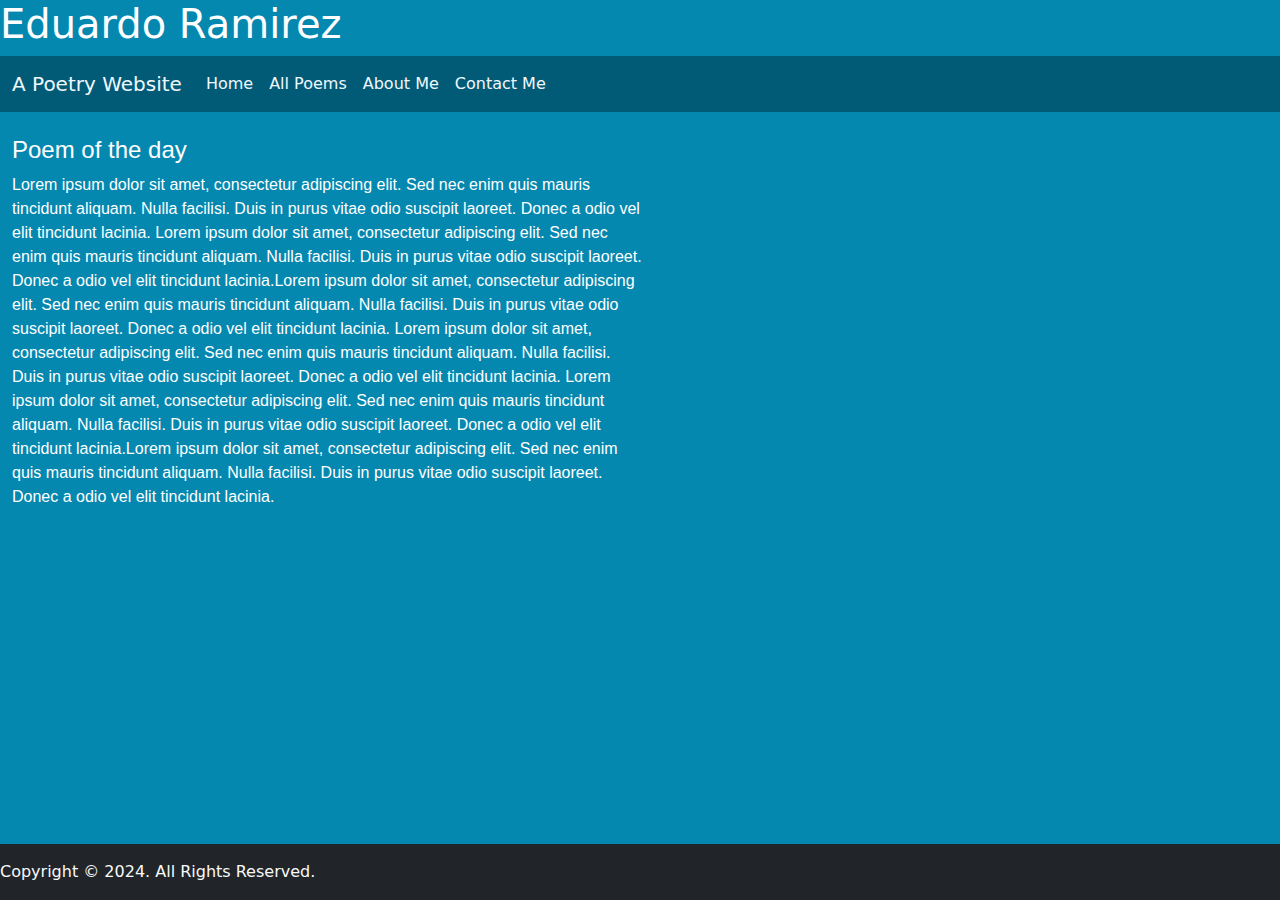
==== index.html @ cf09dfef "Update and rename Index.html to index.html" ====
<!DOCTYPE html>
<html lang="eng">
    <head>
        <meta charset="utf-8">
        <meta name="viewport" content="device-width, initial-scale=1">
        <title> My Bootstrap Page </title>
        <link href="https://cdn.jsdelivr.net/npm/bootstrap@5.3.3/dist/css/bootstrap.min.css" rel="stylesheet" integrity="sha384-QWTKZyjpPEjISv5WaRU9OFeRpok6YctnYmDr5pNlyT2bRjXh0JMhjY6hW+ALEwIH" crossorigin="anonymous">
        <link href="Style.css" rel="stylesheet">
    </head>
    <body>
        <header>
            <h1>Eduardo Ramirez</h1>
        </header>
        <nav class="navbar navbar-expand-md bg-body-tertiary">
            <div class="container-fluid">
              <a class="navbar-brand" href="#">A Poetry Website</a>
              <button class="navbar-toggler" type="button" data-bs-toggle="collapse" data-bs-target="#navbarNavAltMarkup" aria-controls="navbarNavAltMarkup" aria-expanded="false" aria-label="Toggle navigation">
                <span class="navbar-toggler-icon"></span>
              </button>
              <div class="collapse navbar-collapse" id="navbarNavAltMarkup">
                <div class="navbar-nav">
                  <a class="nav-link active" aria-current="page" href="#">Home</a>
                  <a class="nav-link" href="#">All Poems</a>
                  <a class="nav-link" href="#">About Me</a>
                  <a class="nav-link" href="#">Contact Me</a>
                </div>
              </div>
            </div>
          </nav>
          <br>


          <main>
            <div class="container">
                <div class="row">
                    <div class="col-md-11"><h4>Poem of the day</h4> 
                        <p>
                            Lorem ipsum dolor sit amet, consectetur adipiscing elit. 
                            Sed nec enim quis mauris tincidunt aliquam. 
                            Nulla facilisi. 
                            Duis in purus vitae odio suscipit laoreet. 
                            Donec a odio vel elit tincidunt lacinia. Lorem ipsum dolor sit amet, consectetur adipiscing elit. 
                            Sed nec enim quis mauris tincidunt aliquam. 
                            Nulla facilisi. 
                            Duis in purus vitae odio suscipit laoreet. 
                            Donec a odio vel elit tincidunt lacinia.Lorem ipsum dolor sit amet, consectetur adipiscing elit. 
                            Sed nec enim quis mauris tincidunt aliquam. 
                            Nulla facilisi. 
                            Duis in purus vitae odio suscipit laoreet. 
                            Donec a odio vel elit tincidunt lacinia.
                            Lorem ipsum dolor sit amet, consectetur adipiscing elit. 
                            Sed nec enim quis mauris tincidunt aliquam. 
                            Nulla facilisi. 
                            Duis in purus vitae odio suscipit laoreet. 
                            Donec a odio vel elit tincidunt lacinia. Lorem ipsum dolor sit amet, consectetur adipiscing elit. 
                            Sed nec enim quis mauris tincidunt aliquam. 
                            Nulla facilisi. 
                            Duis in purus vitae odio suscipit laoreet. 
                            Donec a odio vel elit tincidunt lacinia.Lorem ipsum dolor sit amet, consectetur adipiscing elit. 
                            Sed nec enim quis mauris tincidunt aliquam. 
                            Nulla facilisi. 
                            Duis in purus vitae odio suscipit laoreet. 
                            Donec a odio vel elit tincidunt lacinia.
                          </p>
                        
                        </div>
                    <div class="col-md-1"><iframe width="560" height="315" src="https://www.youtube.com/embed/EEbODm4cMDI?si=SLWsemn2Ef1WpfaA" title="YouTube video player" frameborder="0" allow="accelerometer; autoplay; clipboard-write; encrypted-media; gyroscope; picture-in-picture; web-share" referrerpolicy="strict-origin-when-cross-origin" allowfullscreen></iframe> </div>
                </div>
            </div>
    
          </main>









          <footer class="footer mt-auto py-3 fixed-bottom bg-dark navbar-dark text-light">
            Copyright &copy; 2024. All Rights Reserved.
          </footer>

        <script src="https://cdn.jsdelivr.net/npm/bootstrap@5.3.3/dist/js/bootstrap.bundle.min.js" integrity="sha384-YvpcrYf0tY3lHB60NNkmXc5s9fDVZLESaAA55NDzOxhy9GkcIdslK1eN7N6jIeHz" crossorigin="anonymous"></script>
    </body>
</html>
---- Style.css ----
body {
    background-color: #0588b0;
    color:white;
}
.navbar{
    background-color:#025b76 !important;
}
.nav-link, .navbar-brand{
    color: aliceblue !important;
}
.nav-link:hover{
    color: rgb(112, 112, 126) !important;
}
main{
    padding-right: 15cm;
    font-family: Arial, Helvetica, sans-serif;
    display: grid;
}
table, td, th{
    border: 1px solid;
}
.logo{
    height: 100px;
}
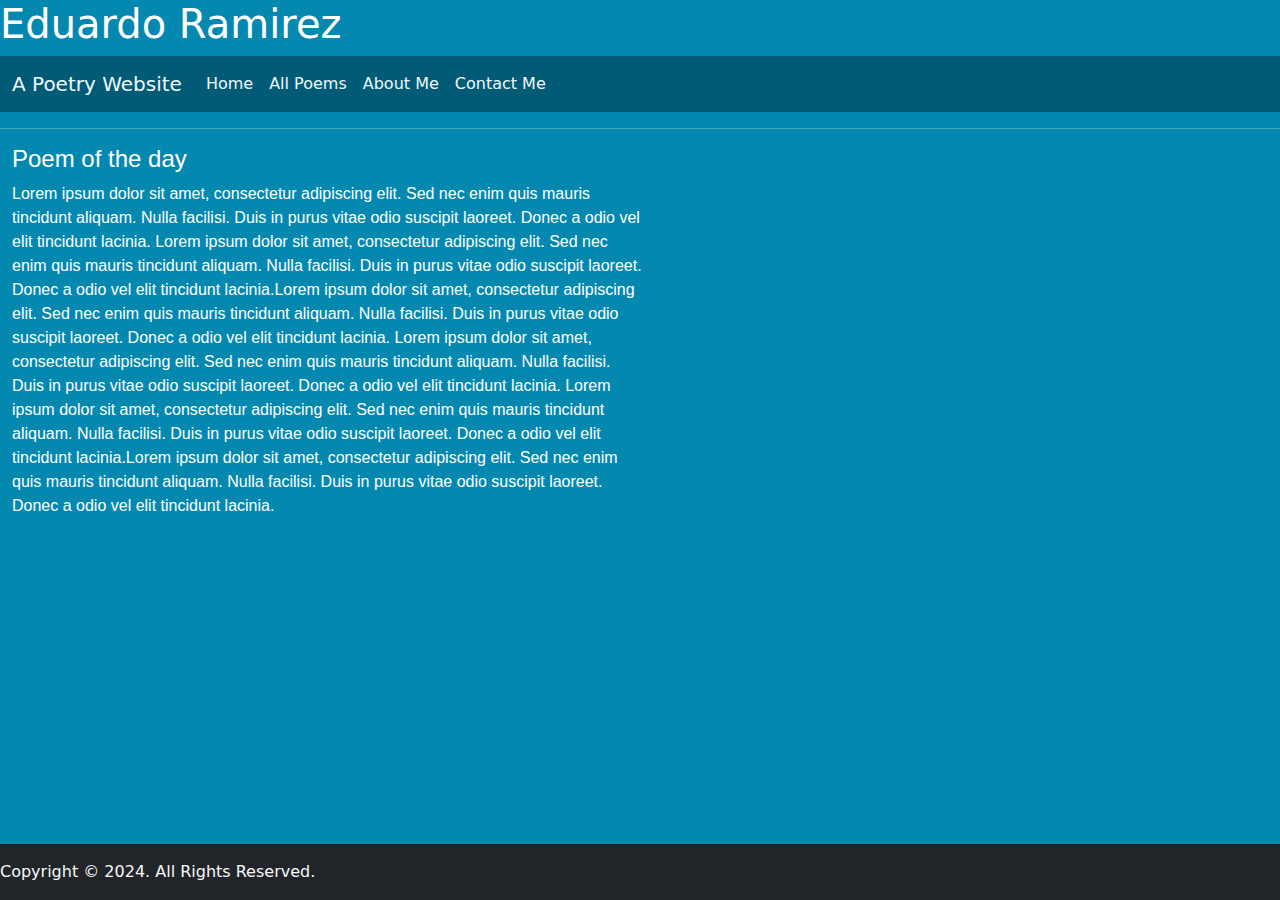
==== commit 5af81114: "Update index.html" ====
--- a/index.html
+++ b/index.html
@@ -1,9 +1,10 @@
 <!DOCTYPE html>
 <html lang="eng">
+
     <head>
         <meta charset="utf-8">
         <meta name="viewport" content="device-width, initial-scale=1">
-        <title> My Bootstrap Page </title>
+        <title> Homepage </title>
         <link href="https://cdn.jsdelivr.net/npm/bootstrap@5.3.3/dist/css/bootstrap.min.css" rel="stylesheet" integrity="sha384-QWTKZyjpPEjISv5WaRU9OFeRpok6YctnYmDr5pNlyT2bRjXh0JMhjY6hW+ALEwIH" crossorigin="anonymous">
         <link href="Style.css" rel="stylesheet">
     </head>
@@ -21,13 +22,13 @@
                 <div class="navbar-nav">
                   <a class="nav-link active" aria-current="page" href="#">Home</a>
                   <a class="nav-link" href="#">All Poems</a>
-                  <a class="nav-link" href="#">About Me</a>
-                  <a class="nav-link" href="#">Contact Me</a>
+                  <a class="nav-link" href="AboutMe.html">About Me</a>
+                  <a class="nav-link" href="Contact.html">Contact Me</a>
                 </div>
               </div>
             </div>
           </nav>
-          <br>
+          <hr>
 
 
           <main>
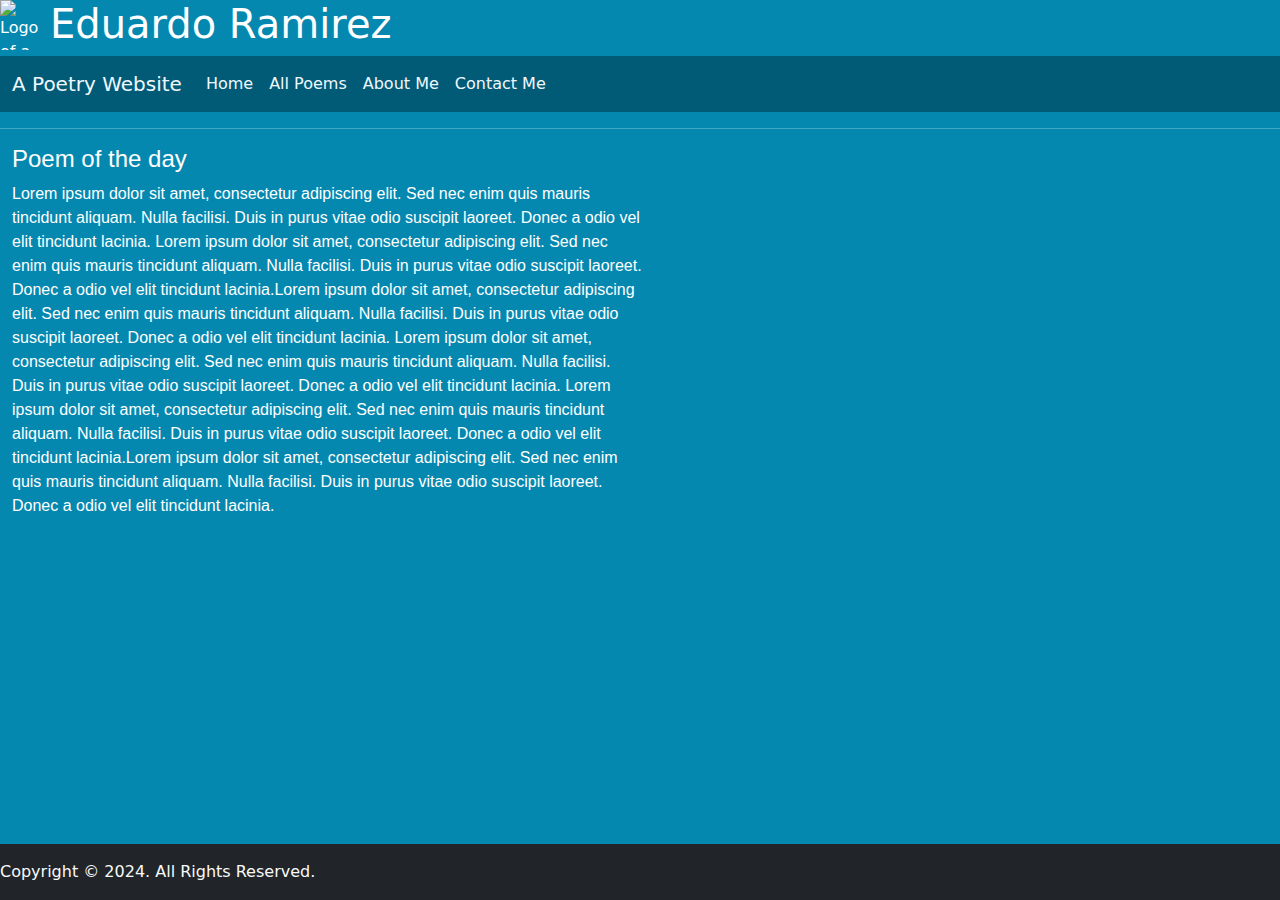
==== commit a8ce26ce: "Update index.html" ====
--- a/index.html
+++ b/index.html
@@ -1,88 +1,84 @@
 <!DOCTYPE html>
 <html lang="eng">
 
-    <head>
-        <meta charset="utf-8">
-        <meta name="viewport" content="device-width, initial-scale=1">
-        <title> Homepage </title>
-        <link href="https://cdn.jsdelivr.net/npm/bootstrap@5.3.3/dist/css/bootstrap.min.css" rel="stylesheet" integrity="sha384-QWTKZyjpPEjISv5WaRU9OFeRpok6YctnYmDr5pNlyT2bRjXh0JMhjY6hW+ALEwIH" crossorigin="anonymous">
-        <link href="Style.css" rel="stylesheet">
-    </head>
-    <body>
-        <header>
-            <h1>Eduardo Ramirez</h1>
+  <head>
+    <meta charset="utf-8">
+    <meta name="viewport" content="device-width, initial-scale=1">
+    <title> Homepage </title>
+    <link href="https://cdn.jsdelivr.net/npm/bootstrap@5.3.3/dist/css/bootstrap.min.css" rel="stylesheet" integrity="sha384-QWTKZyjpPEjISv5WaRU9OFeRpok6YctnYmDr5pNlyT2bRjXh0JMhjY6hW+ALEwIH" crossorigin="anonymous">
+    <link href="Style.css" rel="stylesheet">
+  </head>
+  <body>
+    <header>
+      <img src="manbookframe.svg" alt="Logo of a Book" width="50" height="50" style="float: left;">
+      <h1>Eduardo Ramirez</h1>
         </header>
         <nav class="navbar navbar-expand-md bg-body-tertiary">
-            <div class="container-fluid">
-              <a class="navbar-brand" href="#">A Poetry Website</a>
+          <section class="container-fluid">
+            <div class="navbar-brand" >A Poetry Website</div>
               <button class="navbar-toggler" type="button" data-bs-toggle="collapse" data-bs-target="#navbarNavAltMarkup" aria-controls="navbarNavAltMarkup" aria-expanded="false" aria-label="Toggle navigation">
                 <span class="navbar-toggler-icon"></span>
               </button>
-              <div class="collapse navbar-collapse" id="navbarNavAltMarkup">
-                <div class="navbar-nav">
+              <section class="collapse navbar-collapse" id="navbarNavAltMarkup">
+                <section class="navbar-nav">
                   <a class="nav-link active" aria-current="page" href="#">Home</a>
-                  <a class="nav-link" href="#">All Poems</a>
+                  <a class="nav-link" href="AllPoems.html">All Poems</a>
                   <a class="nav-link" href="AboutMe.html">About Me</a>
                   <a class="nav-link" href="Contact.html">Contact Me</a>
-                </div>
-              </div>
-            </div>
+                </section>
+              </section>
+            </section>
           </nav>
+
           <hr>
 
 
-          <main>
-            <div class="container">
-                <div class="row">
-                    <div class="col-md-11"><h4>Poem of the day</h4> 
-                        <p>
-                            Lorem ipsum dolor sit amet, consectetur adipiscing elit. 
-                            Sed nec enim quis mauris tincidunt aliquam. 
-                            Nulla facilisi. 
-                            Duis in purus vitae odio suscipit laoreet. 
-                            Donec a odio vel elit tincidunt lacinia. Lorem ipsum dolor sit amet, consectetur adipiscing elit. 
-                            Sed nec enim quis mauris tincidunt aliquam. 
-                            Nulla facilisi. 
-                            Duis in purus vitae odio suscipit laoreet. 
-                            Donec a odio vel elit tincidunt lacinia.Lorem ipsum dolor sit amet, consectetur adipiscing elit. 
-                            Sed nec enim quis mauris tincidunt aliquam. 
-                            Nulla facilisi. 
-                            Duis in purus vitae odio suscipit laoreet. 
-                            Donec a odio vel elit tincidunt lacinia.
-                            Lorem ipsum dolor sit amet, consectetur adipiscing elit. 
-                            Sed nec enim quis mauris tincidunt aliquam. 
-                            Nulla facilisi. 
-                            Duis in purus vitae odio suscipit laoreet. 
-                            Donec a odio vel elit tincidunt lacinia. Lorem ipsum dolor sit amet, consectetur adipiscing elit. 
-                            Sed nec enim quis mauris tincidunt aliquam. 
-                            Nulla facilisi. 
-                            Duis in purus vitae odio suscipit laoreet. 
-                            Donec a odio vel elit tincidunt lacinia.Lorem ipsum dolor sit amet, consectetur adipiscing elit. 
-                            Sed nec enim quis mauris tincidunt aliquam. 
-                            Nulla facilisi. 
-                            Duis in purus vitae odio suscipit laoreet. 
-                            Donec a odio vel elit tincidunt lacinia.
-                          </p>
+  <main>
+    <section class="container">
+      <section class="row">
+        <section class="col-md-11"><h4>Poem of the day</h4> 
+          <p>
+            Lorem ipsum dolor sit amet, consectetur adipiscing elit. 
+            Sed nec enim quis mauris tincidunt aliquam. 
+            Nulla facilisi. 
+            Duis in purus vitae odio suscipit laoreet. 
+            Donec a odio vel elit tincidunt lacinia. Lorem ipsum dolor sit amet, consectetur adipiscing elit. 
+            Sed nec enim quis mauris tincidunt aliquam. 
+            Nulla facilisi. 
+            Duis in purus vitae odio suscipit laoreet. 
+            Donec a odio vel elit tincidunt lacinia.Lorem ipsum dolor sit amet, consectetur adipiscing elit. 
+            Sed nec enim quis mauris tincidunt aliquam. 
+            Nulla facilisi. 
+            Duis in purus vitae odio suscipit laoreet. 
+            Donec a odio vel elit tincidunt lacinia.
+            Lorem ipsum dolor sit amet, consectetur adipiscing elit. 
+            Sed nec enim quis mauris tincidunt aliquam. 
+            Nulla facilisi. 
+            Duis in purus vitae odio suscipit laoreet. 
+            Donec a odio vel elit tincidunt lacinia. Lorem ipsum dolor sit amet, consectetur adipiscing elit. 
+            Sed nec enim quis mauris tincidunt aliquam. 
+            Nulla facilisi. 
+            Duis in purus vitae odio suscipit laoreet. 
+            Donec a odio vel elit tincidunt lacinia.Lorem ipsum dolor sit amet, consectetur adipiscing elit. 
+            Sed nec enim quis mauris tincidunt aliquam. 
+            Nulla facilisi. 
+            Duis in purus vitae odio suscipit laoreet. 
+            Donec a odio vel elit tincidunt lacinia.
+          </p>
                         
-                        </div>
-                    <div class="col-md-1"><iframe width="560" height="315" src="https://www.youtube.com/embed/EEbODm4cMDI?si=SLWsemn2Ef1WpfaA" title="YouTube video player" frameborder="0" allow="accelerometer; autoplay; clipboard-write; encrypted-media; gyroscope; picture-in-picture; web-share" referrerpolicy="strict-origin-when-cross-origin" allowfullscreen></iframe> </div>
-                </div>
-            </div>
-    
-          </main>
+          </section>
+      <section class="col-md-1"><iframe width="560" height="315" src="https://www.youtube.com/embed/EEbODm4cMDI?si=SLWsemn2Ef1WpfaA" title="YouTube video player" frameborder="0" allow="accelerometer; autoplay; clipboard-write; encrypted-media; gyroscope; picture-in-picture; web-share" referrerpolicy="strict-origin-when-cross-origin" allowfullscreen></iframe> </div>
+      </section>
+      </section>
+    </section>
+  </main>
 
 
 
+  <footer class="footer mt-auto py-3 fixed-bottom bg-dark navbar-dark text-light">
+    Copyright &copy; 2024. All Rights Reserved.
+  </footer>
 
-
-
-
-
-
-          <footer class="footer mt-auto py-3 fixed-bottom bg-dark navbar-dark text-light">
-            Copyright &copy; 2024. All Rights Reserved.
-          </footer>
-
-        <script src="https://cdn.jsdelivr.net/npm/bootstrap@5.3.3/dist/js/bootstrap.bundle.min.js" integrity="sha384-YvpcrYf0tY3lHB60NNkmXc5s9fDVZLESaAA55NDzOxhy9GkcIdslK1eN7N6jIeHz" crossorigin="anonymous"></script>
+    <script src="https://cdn.jsdelivr.net/npm/bootstrap@5.3.3/dist/js/bootstrap.bundle.min.js" integrity="sha384-YvpcrYf0tY3lHB60NNkmXc5s9fDVZLESaAA55NDzOxhy9GkcIdslK1eN7N6jIeHz" crossorigin="anonymous"></script>
     </body>
 </html>
--- a/Style.css
+++ b/Style.css
@@ -4,6 +4,7 @@
 }
 .navbar{
     background-color:#025b76 !important;
+    text-align: right;
 }
 .nav-link, .navbar-brand{
     color: aliceblue !important;
@@ -21,4 +22,4 @@
 }
 .logo{
     height: 100px;
-}+}
